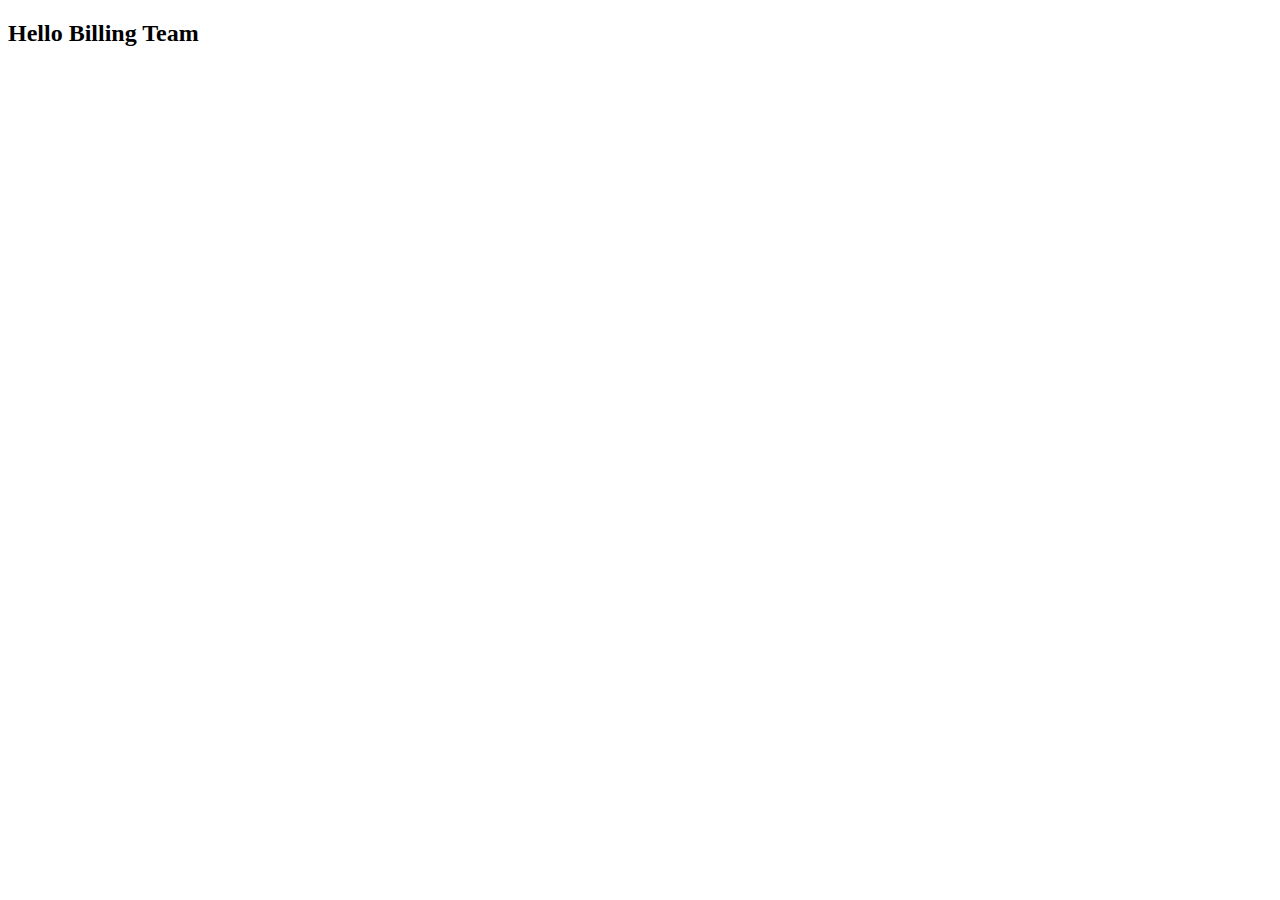
==== index.html @ ad2d4040 "updated" ====
<!DOCTYPE html>
<html lang="en">
<head>
    <meta charset="UTF-8">
    <meta name="viewport" content="width=device-width, initial-scale=1.0">
    <title>Document</title>
</head>
<body>
    <h2>Hello Billing Team</h2>
</body>
</html>
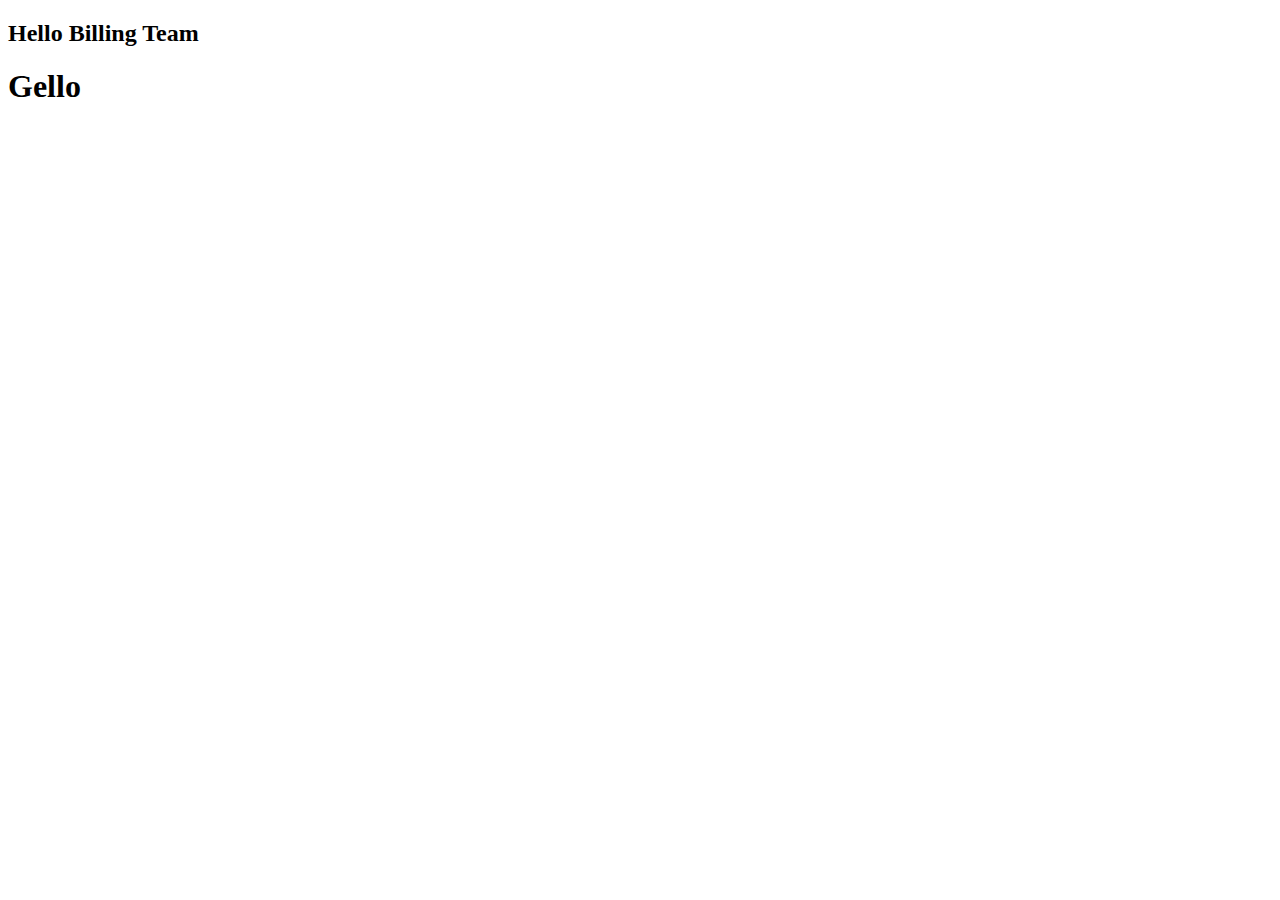
==== commit 73871b70: "First Edit" ====
--- a/index.html
+++ b/index.html
@@ -7,5 +7,6 @@
 </head>
 <body>
     <h2>Hello Billing Team</h2>
+    <h1>Gello</h1>
 </body>
 </html>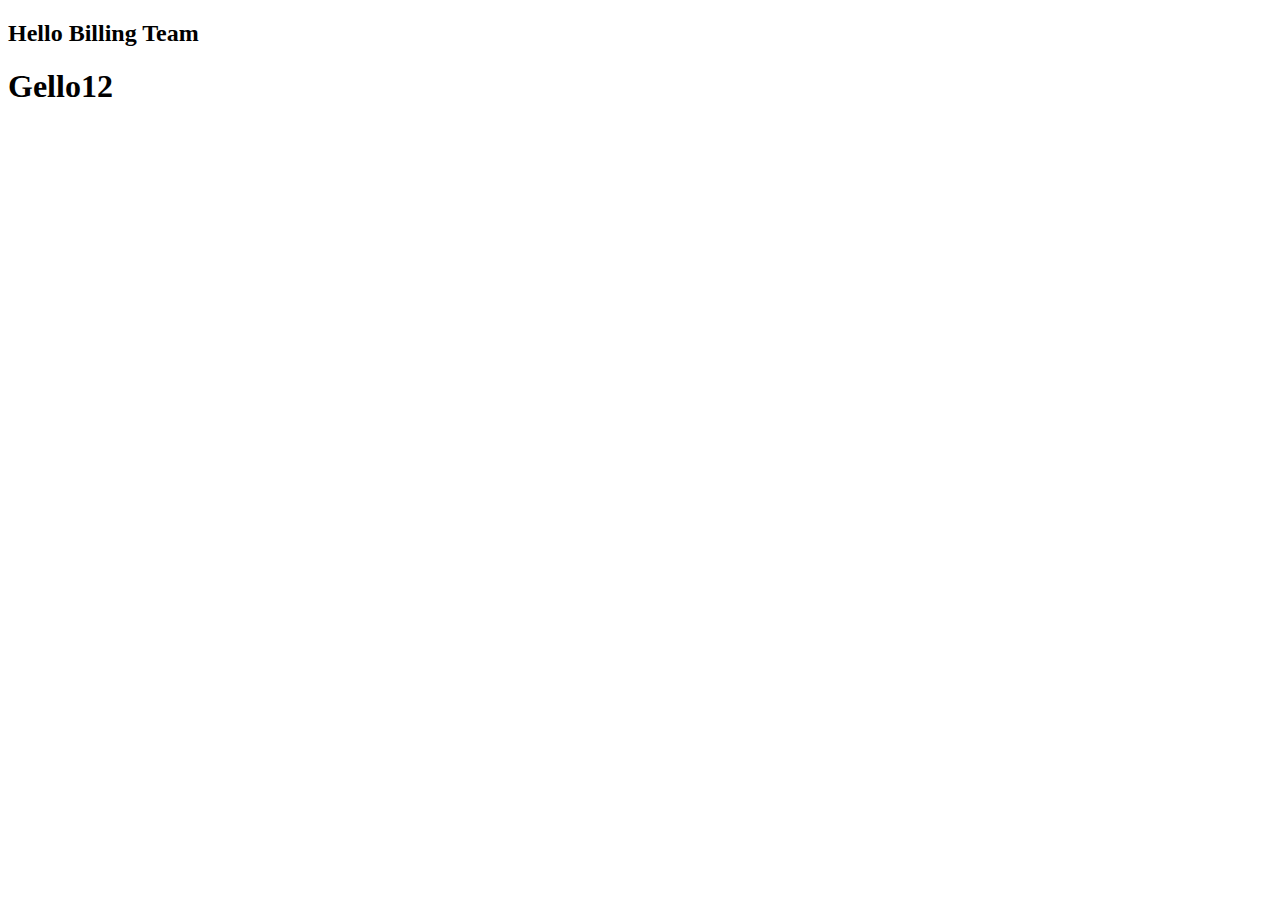
==== commit e19e7913: "First edit" ====
--- a/index.html
+++ b/index.html
@@ -7,6 +7,6 @@
 </head>
 <body>
     <h2>Hello Billing Team</h2>
-    <h1>Gello</h1>
+    <h1>Gello12</h1>
 </body>
 </html>